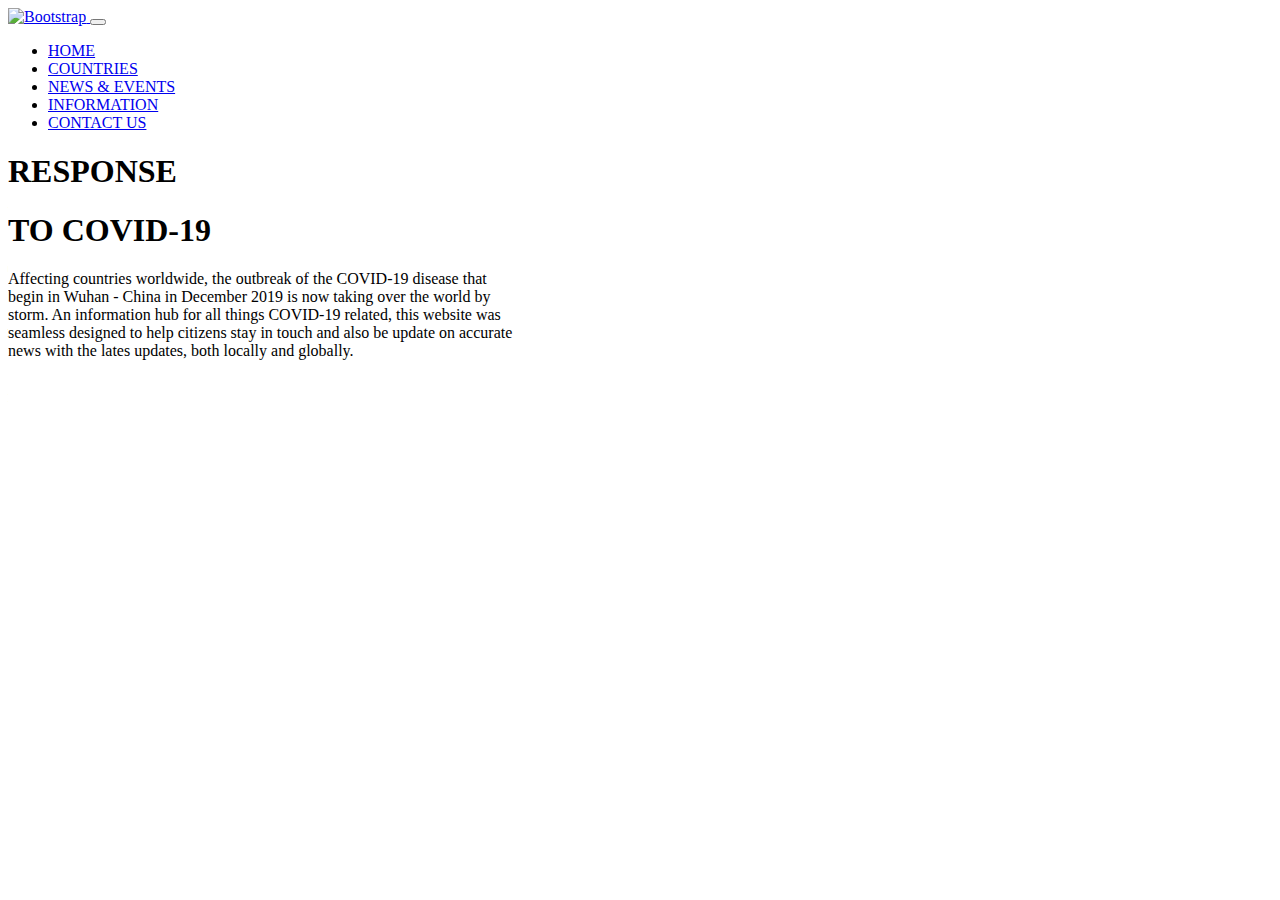
==== index.html @ 5b3b206f "add info page" ====
<!doctype html>
<html lang="en">

<head>
    <meta charset="utf-8">
    <meta name="viewport" content="width=device-width, initial-scale=1">
    <title>Covid19...homePage</title>
    <link href="https://cdn.jsdelivr.net/npm/bootstrap@5.3.2/dist/css/bootstrap.min.css" rel="stylesheet"
        integrity="sha384-T3c6CoIi6uLrA9TneNEoa7RxnatzjcDSCmG1MXxSR1GAsXEV/Dwwykc2MPK8M2HN" crossorigin="anonymous">
</head>

<body>
    <!-- Top section start -->
    <section class="bg-success-subtle">
        <!-- navbar start -->
        <nav class="navbar navbar-expand-lg">
            <div class="container">
                <a class="navbar-brand" href="#">
                    <img src="https://cdn-icons-png.flaticon.com/128/2785/2785819.png" alt="Bootstrap" width="80"
                        height="60">
                </a>
                <button class="navbar-toggler" type="button" data-bs-toggle="collapse" data-bs-target="#navbarNav"
                    aria-controls="navbarNav" aria-expanded="false" aria-label="Toggle navigation">
                    <span class="navbar-toggler-icon"></span>
                </button>
                <div class="collapse navbar-collapse justify-content-end" id="navbarNav">
                    <ul class="navbar-nav">
                        <li class="nav-item">
                            <!-- <img src="https://cdn-icons-png.flaticon.com/128/9187/9187555.png" alt="Home" width="30" height="24"> -->
                            <a class="nav-link fw-bold active text-primary" aria-current="page" href="#">HOME</a>
                        </li>
                        <li class="nav-item">
                            <a class="nav-link fw-bold" href="#">COUNTRIES</a>
                        </li>
                        <li class="nav-item">
                            <a class="nav-link fw-bold" href="#">NEWS & EVENTS</a>
                        </li>
                        <li class="nav-item">
                            <a class="nav-link fw-bold" href="info.html">INFORMATION</a>
                        </li>
                        <li class="nav-item">
                            <a class="nav-link fw-bold" href="#">CONTACT US</a>
                        </li>
                    </ul>
                </div>
            </div>
        </nav>
        <!-- navbar end -->
        <!-- top-info start -->
        <div class="container d-flex flex-row align-items-center justify-content-between py-5">
            <div>
                <h1 class="text-info">RESPONSE</h1>
                <h1 class="text-info">TO COVID-19</h1>
                <p style="width:515px">Affecting countries worldwide, the outbreak of the COVID-19 disease that begin in
                    Wuhan - China in
                    December 2019 is now taking over the world by storm. An information hub for all things COVID-19
                    related, this website was seamless designed to help citizens stay in touch and also be update on
                    accurate news with the lates updates, both locally and globally.</p>
            </div>
            <div>
                <img src="https://www.colombotimes.net/wp-content/uploads/2020/04/head-image.png" width='550px' alt="">
            </div>
        </div>
        <!-- top-info end -->
    </section>
    <!-- Top section end -->
    <script src="https://cdn.jsdelivr.net/npm/bootstrap@5.3.2/dist/js/bootstrap.bundle.min.js"
        integrity="sha384-C6RzsynM9kWDrMNeT87bh95OGNyZPhcTNXj1NW7RuBCsyN/o0jlpcV8Qyq46cDfL"
        crossorigin="anonymous"></script>
</body>

</html>
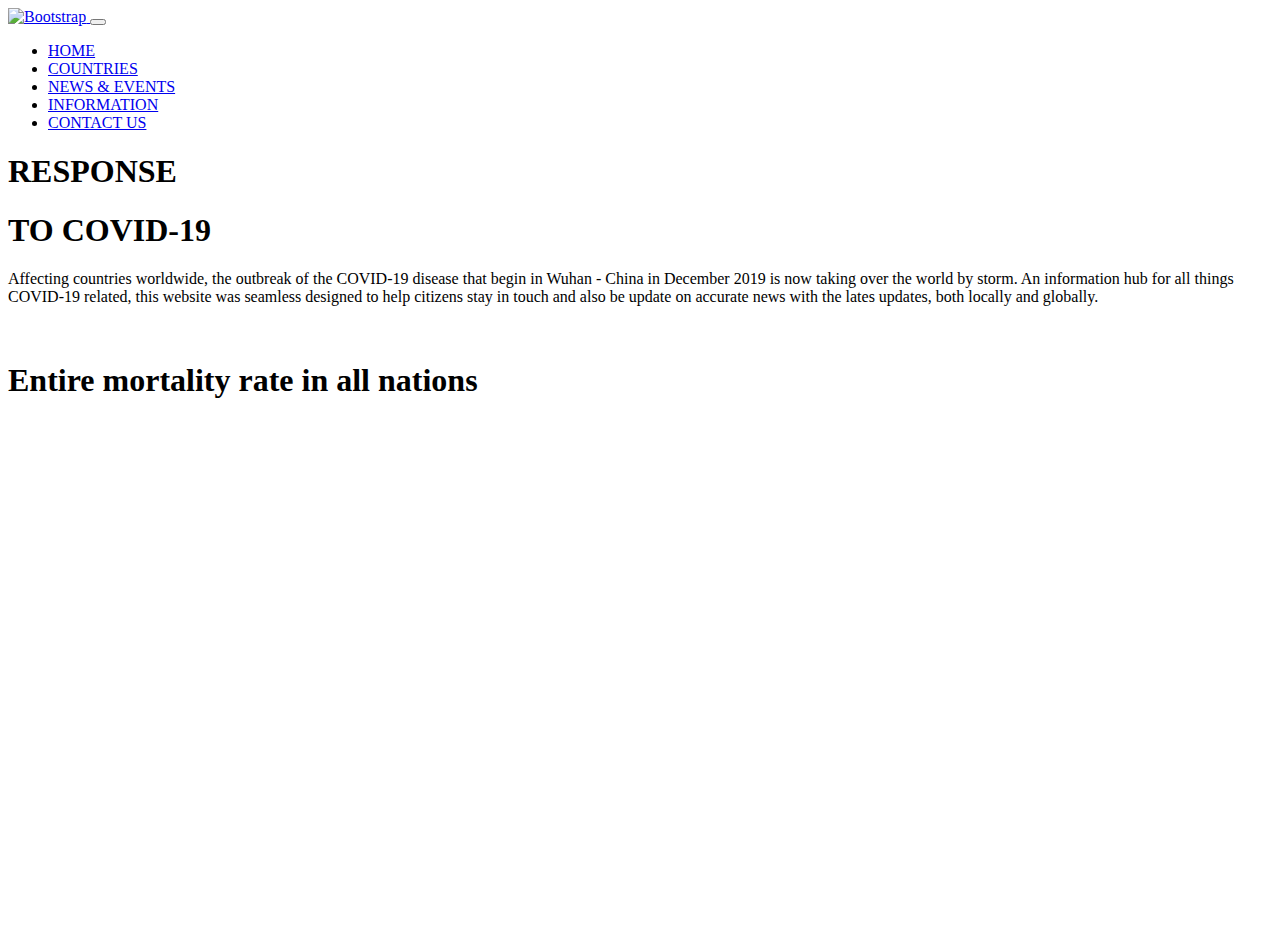
==== commit 403363d7: "add geoChart with javascript file" ====
--- a/index.html
+++ b/index.html
@@ -7,6 +7,7 @@
     <title>Covid19...homePage</title>
     <link href="https://cdn.jsdelivr.net/npm/bootstrap@5.3.2/dist/css/bootstrap.min.css" rel="stylesheet"
         integrity="sha384-T3c6CoIi6uLrA9TneNEoa7RxnatzjcDSCmG1MXxSR1GAsXEV/Dwwykc2MPK8M2HN" crossorigin="anonymous">
+    <script type="text/javascript" src="https://www.gstatic.com/charts/loader.js"></script>
 </head>
 
 <body>
@@ -30,7 +31,7 @@
                             <a class="nav-link fw-bold active text-primary" aria-current="page" href="#">HOME</a>
                         </li>
                         <li class="nav-item">
-                            <a class="nav-link fw-bold" href="#">COUNTRIES</a>
+                            <a class="nav-link fw-bold" href="country.html">COUNTRIES</a>
                         </li>
                         <li class="nav-item">
                             <a class="nav-link fw-bold" href="#">NEWS & EVENTS</a>
@@ -47,26 +48,43 @@
         </nav>
         <!-- navbar end -->
         <!-- top-info start -->
-        <div class="container d-flex flex-row align-items-center justify-content-between py-5">
-            <div>
-                <h1 class="text-info">RESPONSE</h1>
-                <h1 class="text-info">TO COVID-19</h1>
-                <p style="width:515px">Affecting countries worldwide, the outbreak of the COVID-19 disease that begin in
-                    Wuhan - China in
-                    December 2019 is now taking over the world by storm. An information hub for all things COVID-19
-                    related, this website was seamless designed to help citizens stay in touch and also be update on
-                    accurate news with the lates updates, both locally and globally.</p>
-            </div>
-            <div>
-                <img src="https://www.colombotimes.net/wp-content/uploads/2020/04/head-image.png" width='550px' alt="">
+        <!-- <div class="container d-flex flex-row align-items-center justify-content-between py-5"> -->
+        <div class="container py-5">
+            <div class="row g-5">
+                <div class="col-lg-6 col-sm-12 my-auto">
+                    <h1 class="text-info">RESPONSE</h1>
+                    <h1 class="text-info">TO COVID-19</h1>
+                    <p>Affecting countries worldwide, the outbreak of the COVID-19 disease that
+                        begin in
+                        Wuhan - China in
+                        December 2019 is now taking over the world by storm. An information hub for all things COVID-19
+                        related, this website was seamless designed to help citizens stay in touch and also be update on
+                        accurate news with the lates updates, both locally and globally.</p>
+                </div>
+                <div class="col-lg-6 col-sm-12">
+                    <img src="https://www.colombotimes.net/wp-content/uploads/2020/04/head-image.png" alt=""
+                        class="img-fluid">
+                </div>
             </div>
         </div>
         <!-- top-info end -->
     </section>
     <!-- Top section end -->
+    <!-- Body section start -->
+    <!-- geoChat start -->
+    <section class="container mt-5 mb-5">
+        <h1 class="text-center mb-5 text-info">Entire mortality rate in all nations</h1>
+        <div id="regions_div" class="mx-auto" style="width: 900px; height: 500px;"></div>
+    </section>
+    <!-- geoChat end -->
+    <!-- Body section end -->
+    <!-- JavaScript add start -->
+    <script src="js/geo.js"></script>
     <script src="https://cdn.jsdelivr.net/npm/bootstrap@5.3.2/dist/js/bootstrap.bundle.min.js"
         integrity="sha384-C6RzsynM9kWDrMNeT87bh95OGNyZPhcTNXj1NW7RuBCsyN/o0jlpcV8Qyq46cDfL"
         crossorigin="anonymous"></script>
+    <!-- JavaScript add end -->
+
 </body>
 
 </html>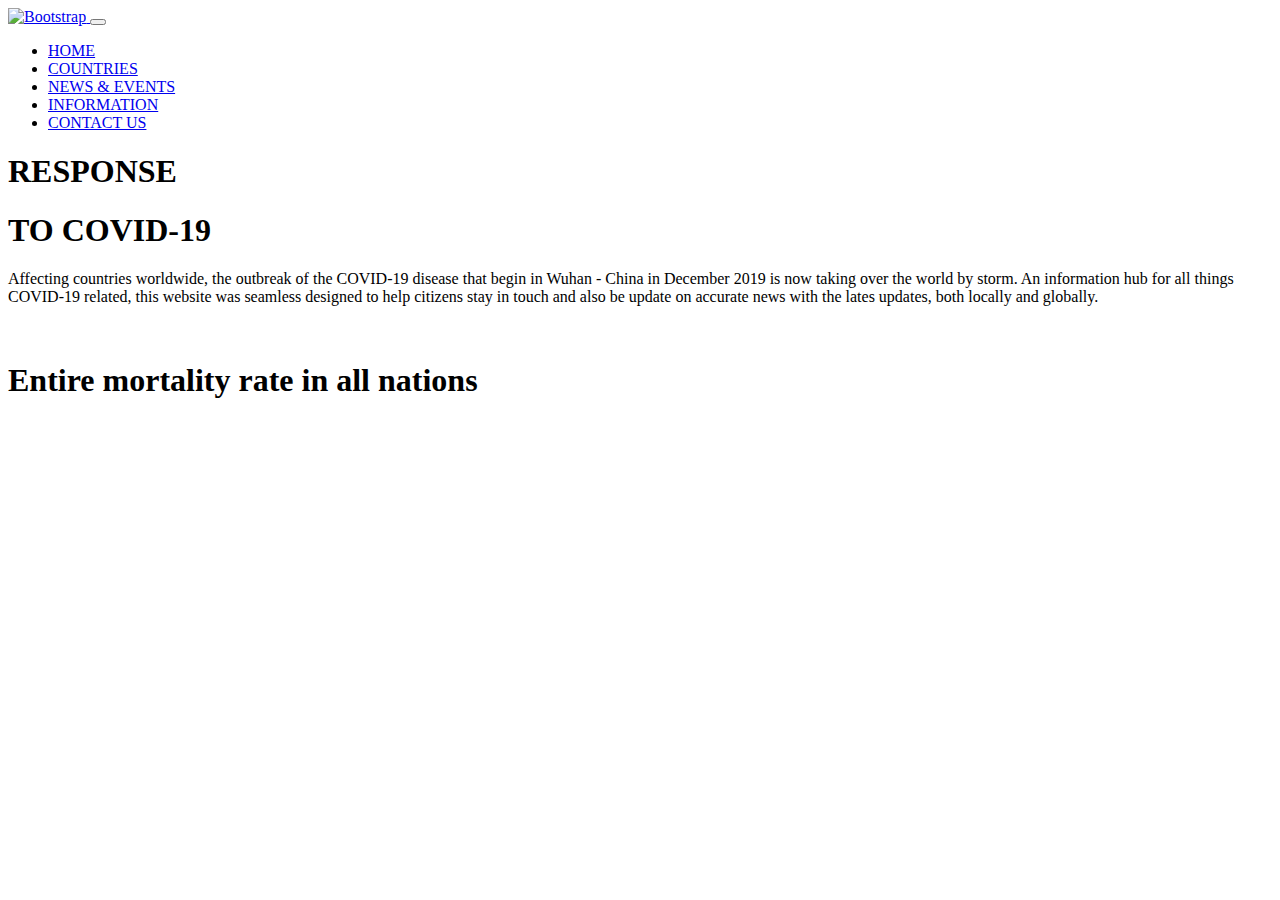
==== commit 8241ec8b: "add info title and geoChart responsive" ====
--- a/index.html
+++ b/index.html
@@ -72,10 +72,14 @@
     <!-- Top section end -->
     <!-- Body section start -->
     <!-- geoChat start -->
-    <section class="container mt-5 mb-5">
-        <h1 class="text-center mb-5 text-info">Entire mortality rate in all nations</h1>
-        <div id="regions_div" class="mx-auto" style="width: 900px; height: 500px;"></div>
-    </section>
+    <div class="container mt-5 mb-5">
+        <div class="row">
+            <div class="col-12 col-md-10 col-lg-12">
+                <h1 class="text-center mb-5 text-info">Entire mortality rate in all nations</h1>
+                <div id="regions_div" class="mx-auto"></div>
+            </div>
+        </div>
+    </div>
     <!-- geoChat end -->
     <!-- Body section end -->
     <!-- JavaScript add start -->
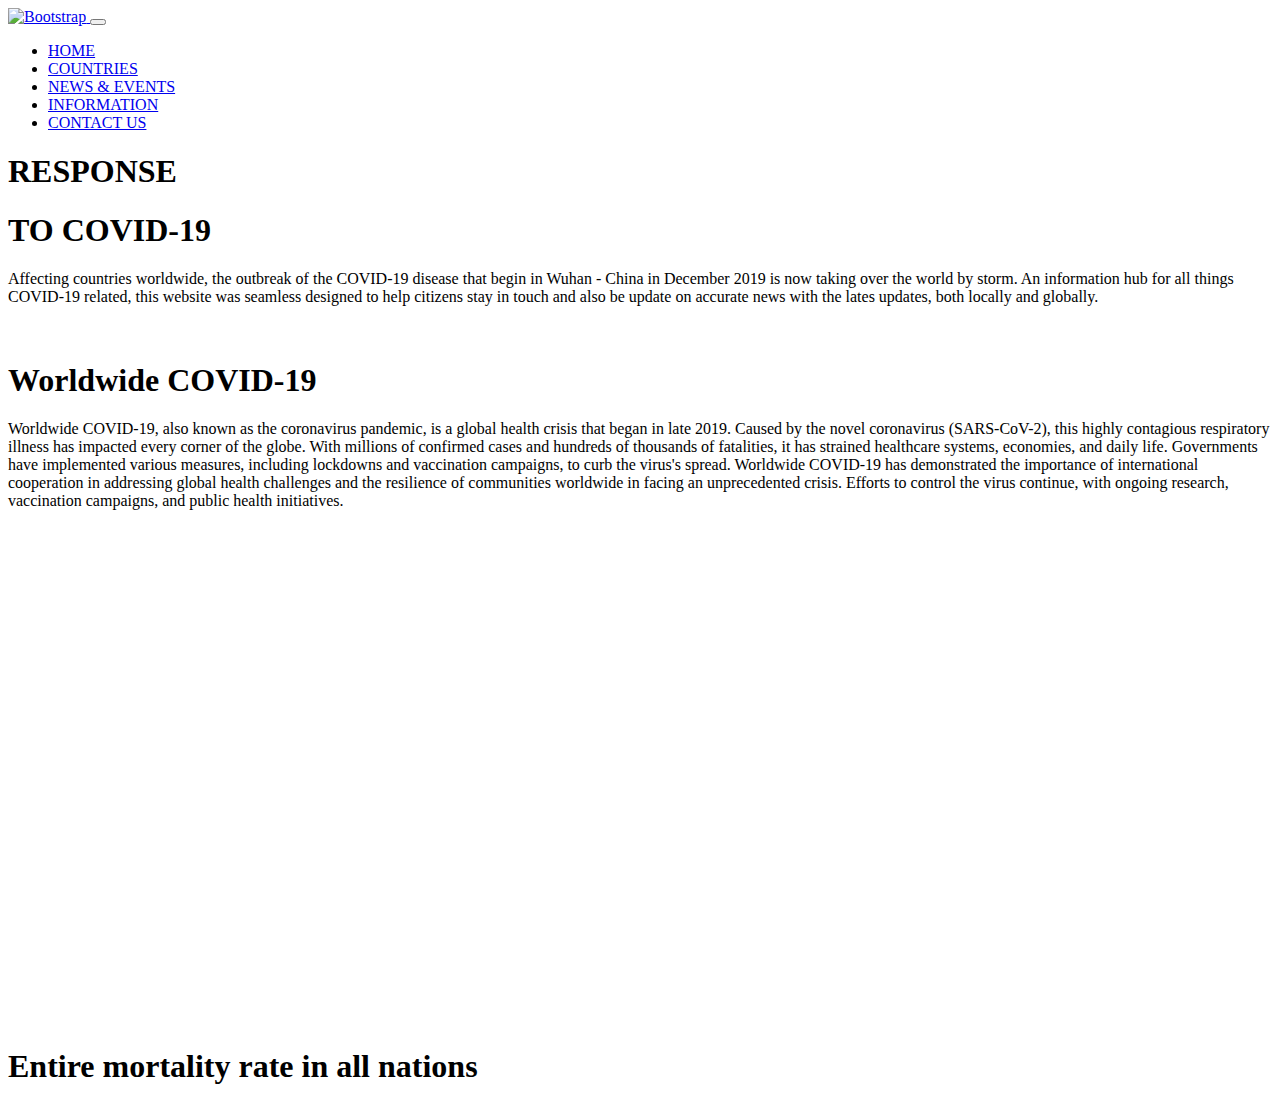
==== commit 7591a0a4: "complete worldwide covid19 section" ====
--- a/index.html
+++ b/index.html
@@ -71,6 +71,36 @@
     </section>
     <!-- Top section end -->
     <!-- Body section start -->
+    <!-- world death, recoveryand positive charts strat -->
+    <div class="container">
+        <div class="row">
+            <h1 class="text-center text-info mt-5">Worldwide COVID-19</h1>
+            <div class="col-12 col-md-6 col-lg-6 d-flex align-items-center">
+                <p>
+                    <span class="fw-bold fs-1">W</span>orldwide COVID-19, also known as the coronavirus pandemic, is a
+                    global
+                    health crisis
+                    that
+                    began in
+                    late 2019. Caused by the novel coronavirus (SARS-CoV-2), this highly contagious respiratory illness
+                    has impacted every corner of the globe. With millions of confirmed cases and hundreds of thousands
+                    of fatalities, it has strained healthcare systems, economies, and daily life. Governments have
+                    implemented various measures, including lockdowns and vaccination campaigns, to curb the virus's
+                    spread. Worldwide COVID-19 has demonstrated the importance of international cooperation in
+                    addressing global health challenges and the resilience of communities worldwide in facing an
+                    unprecedented crisis. Efforts to control the virus continue, with ongoing research, vaccination
+                    campaigns, and public health initiatives.
+                </p>
+            </div>
+            <div class="col-12 col-md-6 col-lg-6 d-flex align-items-center">
+                <div id="myChartDoneat" style="width:100%; max-width:600px; height:500px;">
+                </div>
+            </div>
+        </div>
+    </div>
+    <!-- world death, recoveryand positive charts end -->
+
+
     <!-- geoChat start -->
     <div class="container mt-5 mb-5">
         <div class="row">
@@ -82,8 +112,13 @@
     </div>
     <!-- geoChat end -->
     <!-- Body section end -->
+
+
+
+
     <!-- JavaScript add start -->
     <script src="js/geo.js"></script>
+    <script src="js/barChart.js"></script>
     <script src="https://cdn.jsdelivr.net/npm/bootstrap@5.3.2/dist/js/bootstrap.bundle.min.js"
         integrity="sha384-C6RzsynM9kWDrMNeT87bh95OGNyZPhcTNXj1NW7RuBCsyN/o0jlpcV8Qyq46cDfL"
         crossorigin="anonymous"></script>
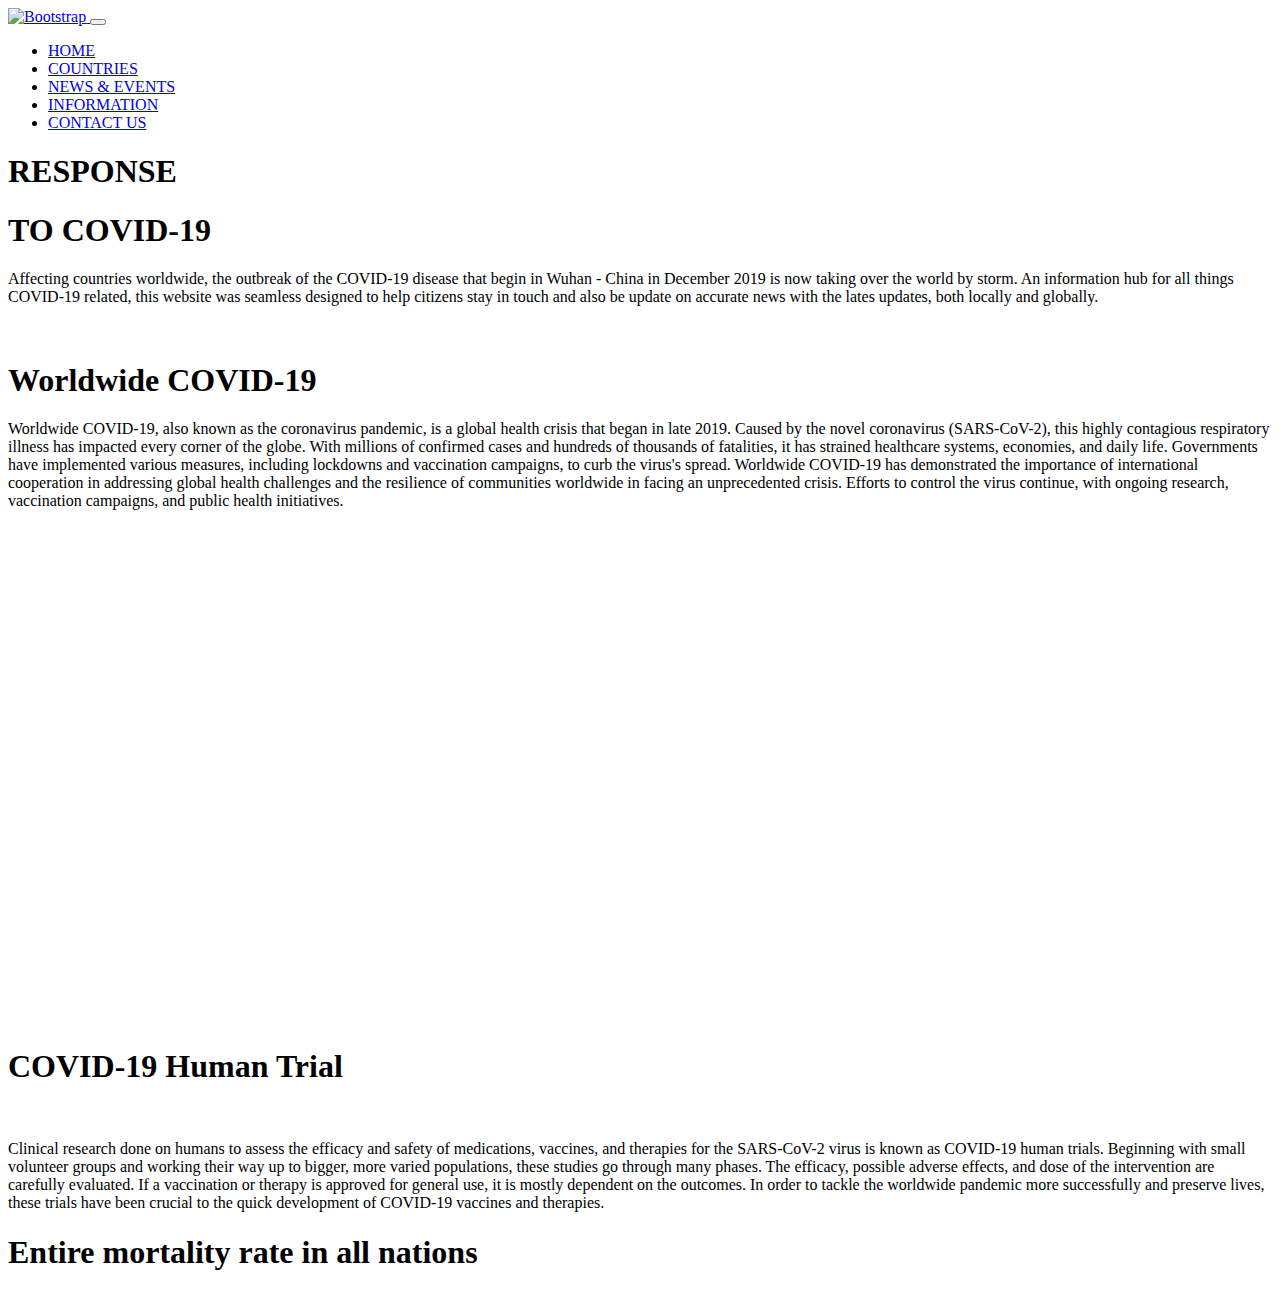
==== commit 5147fcd3: "covid19 human trial" ====
--- a/index.html
+++ b/index.html
@@ -99,6 +99,32 @@
         </div>
     </div>
     <!-- world death, recoveryand positive charts end -->
+    <!-- COVID-19 Human Trial strat -->
+    <div class="container">
+        <div class="row">
+            <h1 class="text-center text-info mt-5 mb-5">COVID-19 Human Trial</h1>
+            <div class="col-12 col-md-6 col-lg-6 d-flex align-items-center">
+                <img class="img-thumbnail"
+                    src="https://www.science.org/do/10.1126/science.abg2707/abs/Moderna-Trial_1280p.jpg" alt="">
+            </div>
+            <div class="col-12 col-md-6 col-lg-6 d-flex align-items-center">
+                <p>
+                    <span class="fs-1">C</span>linical research done on humans to assess the efficacy and safety
+                    of medications, vaccines, and therapies for the SARS-CoV-2 virus is known as COVID-19 human trials.
+                    Beginning with small volunteer groups and working their way up to bigger, more varied populations,
+                    these studies go through many phases. The efficacy, possible adverse effects, and dose of the
+                    intervention are carefully evaluated. If a vaccination or therapy is approved for general use, it is
+                    mostly dependent on the outcomes. In order to tackle the worldwide pandemic more successfully and
+                    preserve lives, these trials have been crucial to the quick development of COVID-19 vaccines and
+                    therapies.
+
+                </p>
+            </div>
+        </div>
+
+    </div>
+    </div>
+    <!-- COVID-19 Human Trial end -->
 
 
     <!-- geoChat start -->
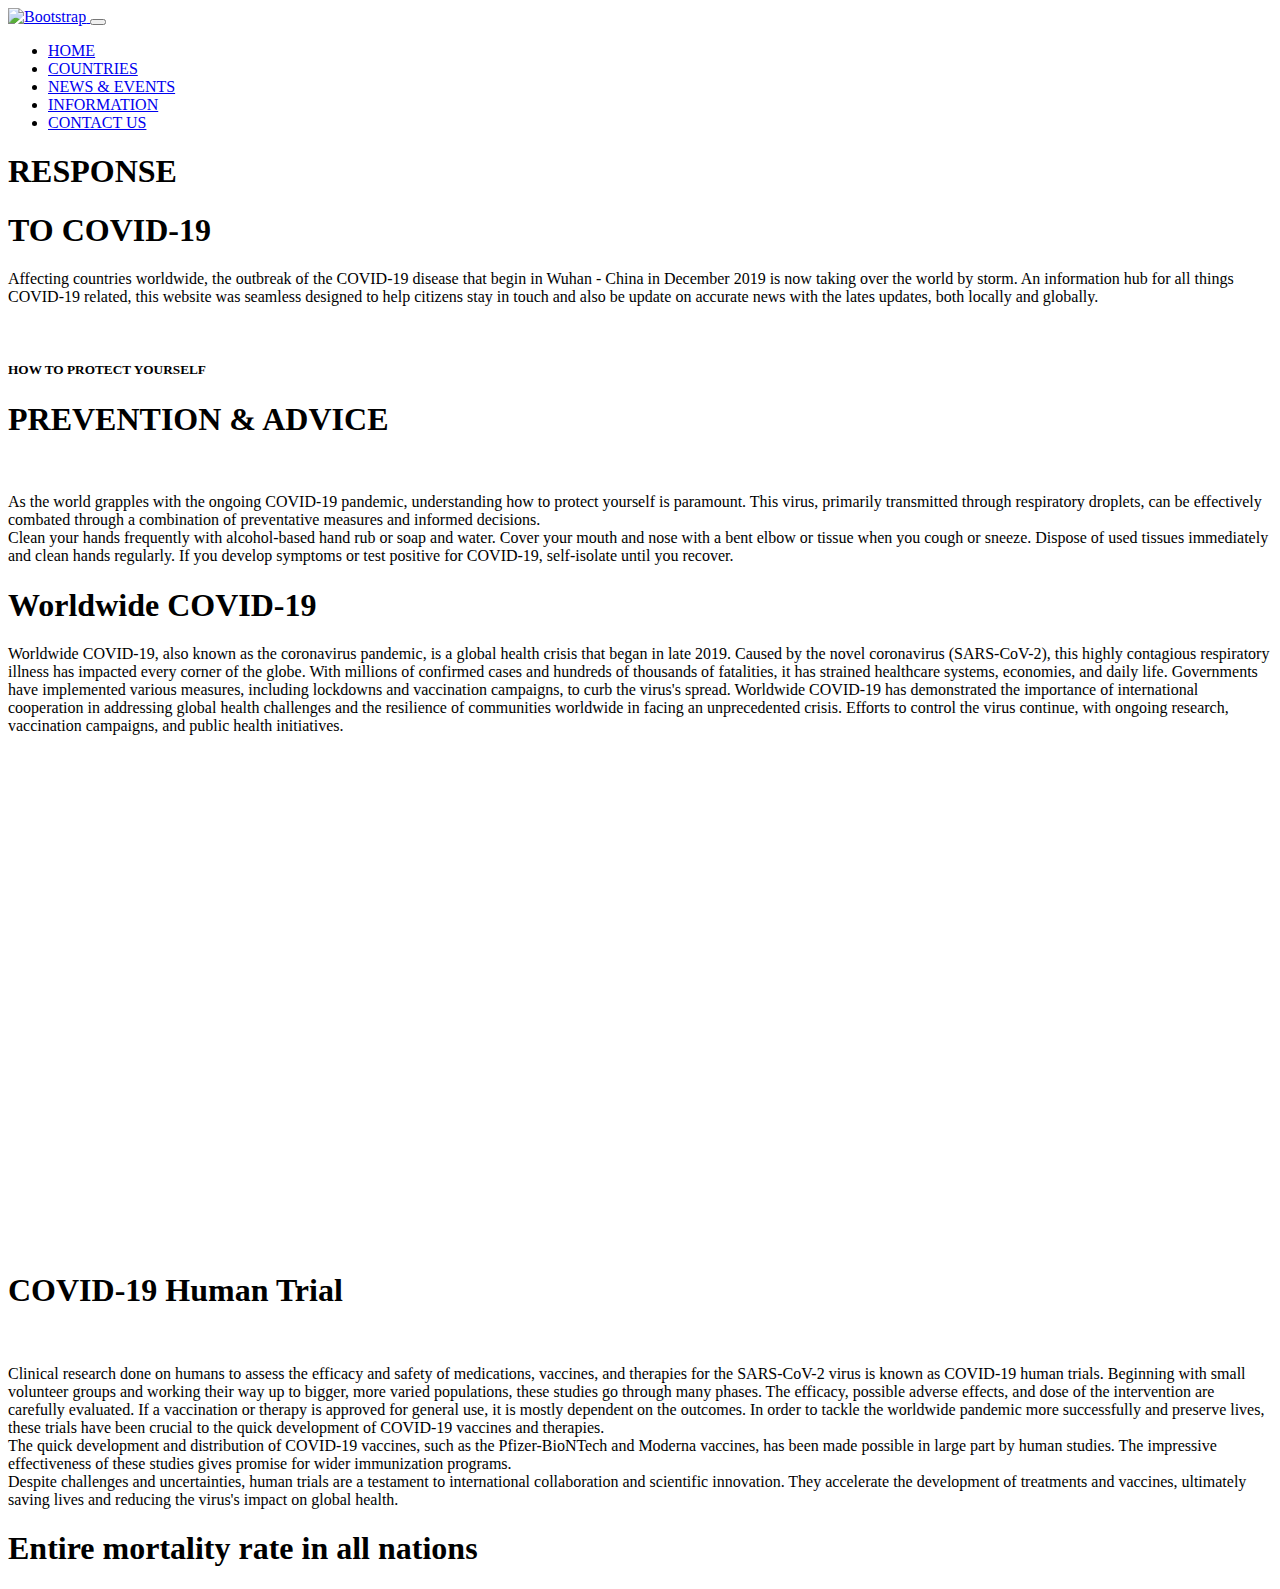
==== commit ecd46c8f: "add protect section" ====
--- a/index.html
+++ b/index.html
@@ -71,6 +71,31 @@
     </section>
     <!-- Top section end -->
     <!-- Body section start -->
+    <!-- protect section start -->
+    <div class="container">
+        <div class="text-center mt-5 mb-5">
+            <h5 class="text-info">HOW TO PROTECT YOURSELF</h5>
+            <h1 class="text-primary">PREVENTION & ADVICE</h1>
+        </div>
+        <div class="row">
+            <div class="col-12 col-md-6 col-lg-6 d-flex align-items-center">
+                <img class="img-fluid" src="https://i.ytimg.com/vi/01b-74ljqWc/maxresdefault.jpg" alt="">
+            </div>
+            <div class="col-12 col-md-6 col-lg-6 d-flex align-items-center">
+                <p>
+                    <span class="fs-1">A</span>s the world grapples with the ongoing COVID-19 pandemic, understanding
+                    how to protect yourself is paramount. This virus, primarily transmitted through respiratory
+                    droplets, can be effectively combated through a combination of preventative measures and informed
+                    decisions.<br>
+                    Clean your hands frequently with alcohol-based hand rub or soap and water. Cover your mouth and nose
+                    with a bent elbow or tissue when you cough or sneeze. Dispose of used tissues immediately and clean
+                    hands regularly. If you develop symptoms or test positive for COVID-19, self-isolate until you
+                    recover.
+                </p>
+            </div>
+        </div>
+    </div>
+    <!-- protect section end -->
     <!-- world death, recoveryand positive charts strat -->
     <div class="container">
         <div class="row">
@@ -99,12 +124,13 @@
         </div>
     </div>
     <!-- world death, recoveryand positive charts end -->
+
     <!-- COVID-19 Human Trial strat -->
     <div class="container">
         <div class="row">
             <h1 class="text-center text-info mt-5 mb-5">COVID-19 Human Trial</h1>
             <div class="col-12 col-md-6 col-lg-6 d-flex align-items-center">
-                <img class="img-thumbnail"
+                <img class="img-fluid"
                     src="https://www.science.org/do/10.1126/science.abg2707/abs/Moderna-Trial_1280p.jpg" alt="">
             </div>
             <div class="col-12 col-md-6 col-lg-6 d-flex align-items-center">
@@ -116,8 +142,13 @@
                     intervention are carefully evaluated. If a vaccination or therapy is approved for general use, it is
                     mostly dependent on the outcomes. In order to tackle the worldwide pandemic more successfully and
                     preserve lives, these trials have been crucial to the quick development of COVID-19 vaccines and
-                    therapies.
-
+                    therapies.<br>
+                    The quick development and distribution of COVID-19 vaccines, such as the Pfizer-BioNTech and Moderna
+                    vaccines, has been made possible in large part by human studies. The impressive effectiveness of
+                    these studies gives promise for wider immunization programs.<br>
+                    Despite challenges and uncertainties, human trials are a testament to international collaboration
+                    and scientific innovation. They accelerate the development of treatments and vaccines, ultimately
+                    saving lives and reducing the virus's impact on global health.
                 </p>
             </div>
         </div>
@@ -125,7 +156,6 @@
     </div>
     </div>
     <!-- COVID-19 Human Trial end -->
-
 
     <!-- geoChat start -->
     <div class="container mt-5 mb-5">
@@ -137,6 +167,7 @@
         </div>
     </div>
     <!-- geoChat end -->
+
     <!-- Body section end -->
 
 
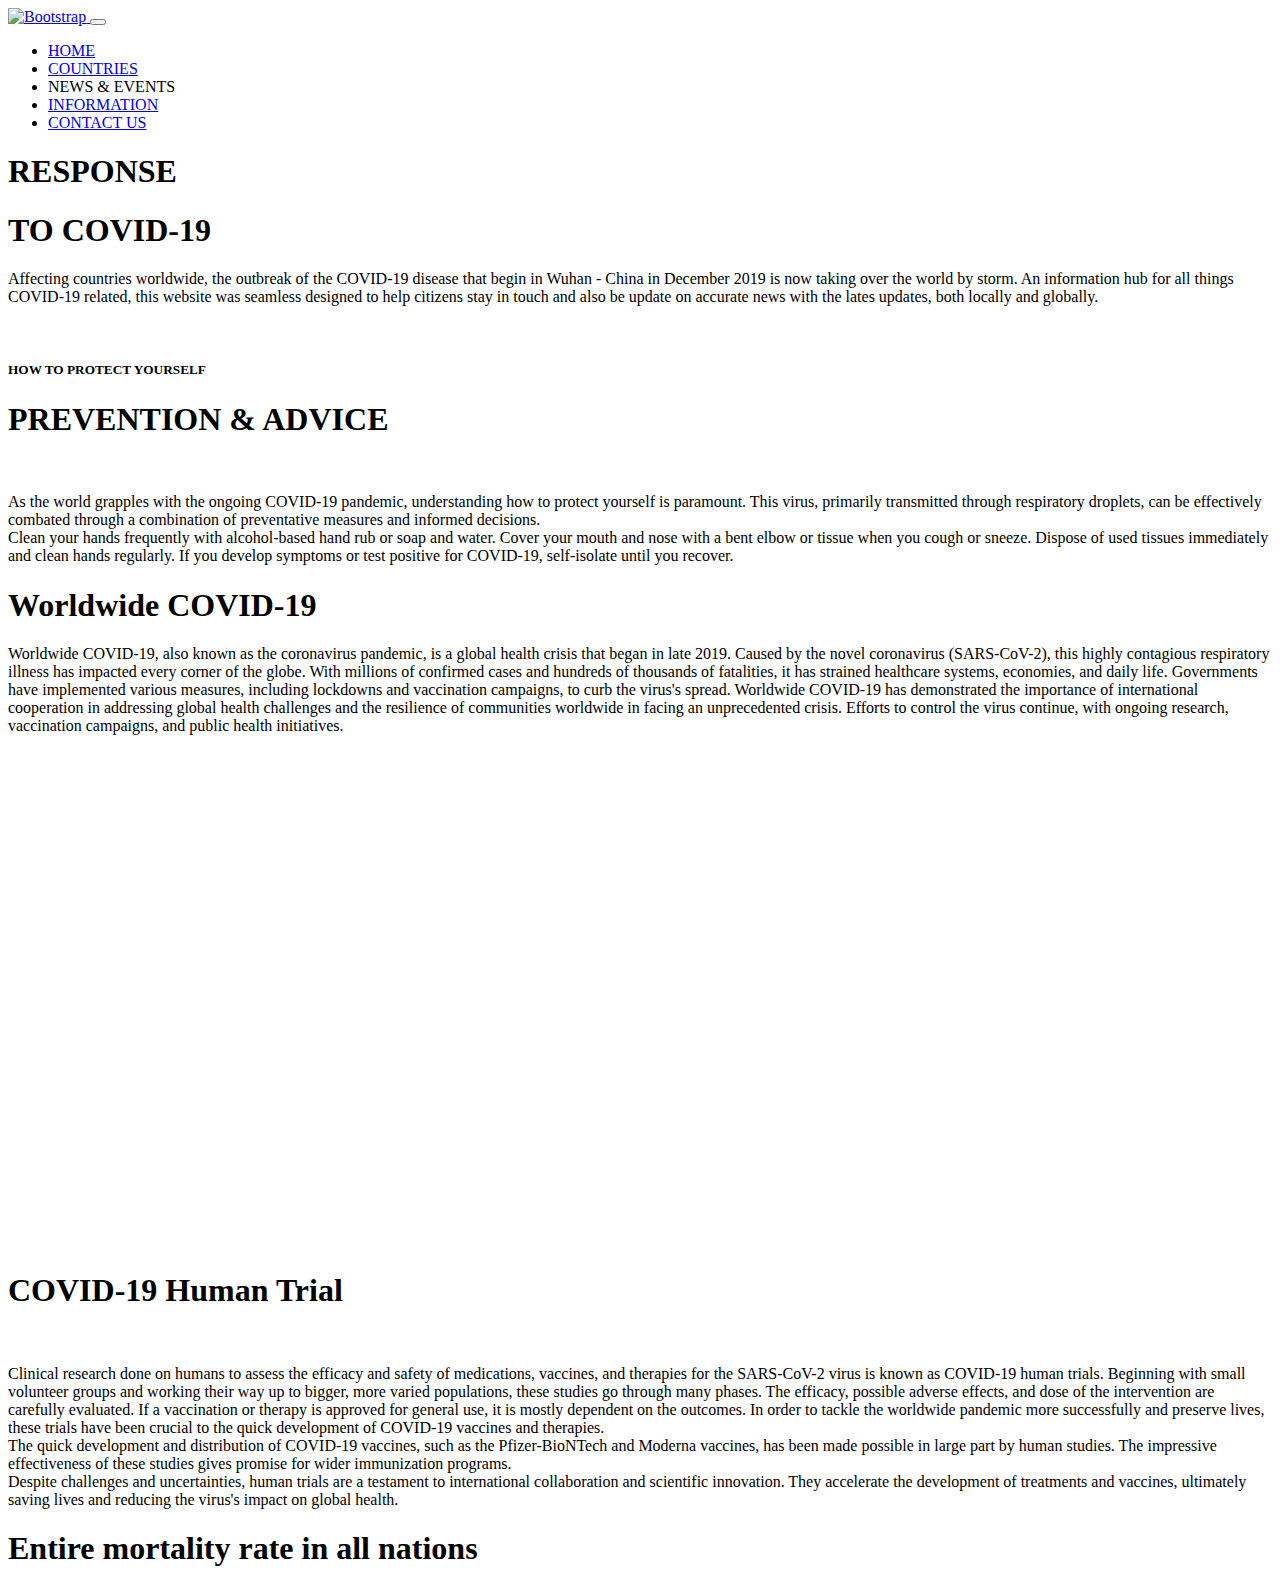
==== commit 6bf21cb0: "Update index.html" ====
--- a/index.html
+++ b/index.html
@@ -34,13 +34,13 @@
                             <a class="nav-link fw-bold" href="country.html">COUNTRIES</a>
                         </li>
                         <li class="nav-item">
-                            <a class="nav-link fw-bold" href="#">NEWS & EVENTS</a>
+                            <a class="nav-link disabled" aria-disabled="true">NEWS & EVENTS</a>
                         </li>
                         <li class="nav-item">
                             <a class="nav-link fw-bold" href="info.html">INFORMATION</a>
                         </li>
                         <li class="nav-item">
-                            <a class="nav-link fw-bold" href="#">CONTACT US</a>
+                            <a class="nav-link fw-bold disabled" aria-disabled="true" href="#">CONTACT US</a>
                         </li>
                     </ul>
                 </div>
@@ -183,4 +183,4 @@
 
 </body>
 
-</html>+</html>
